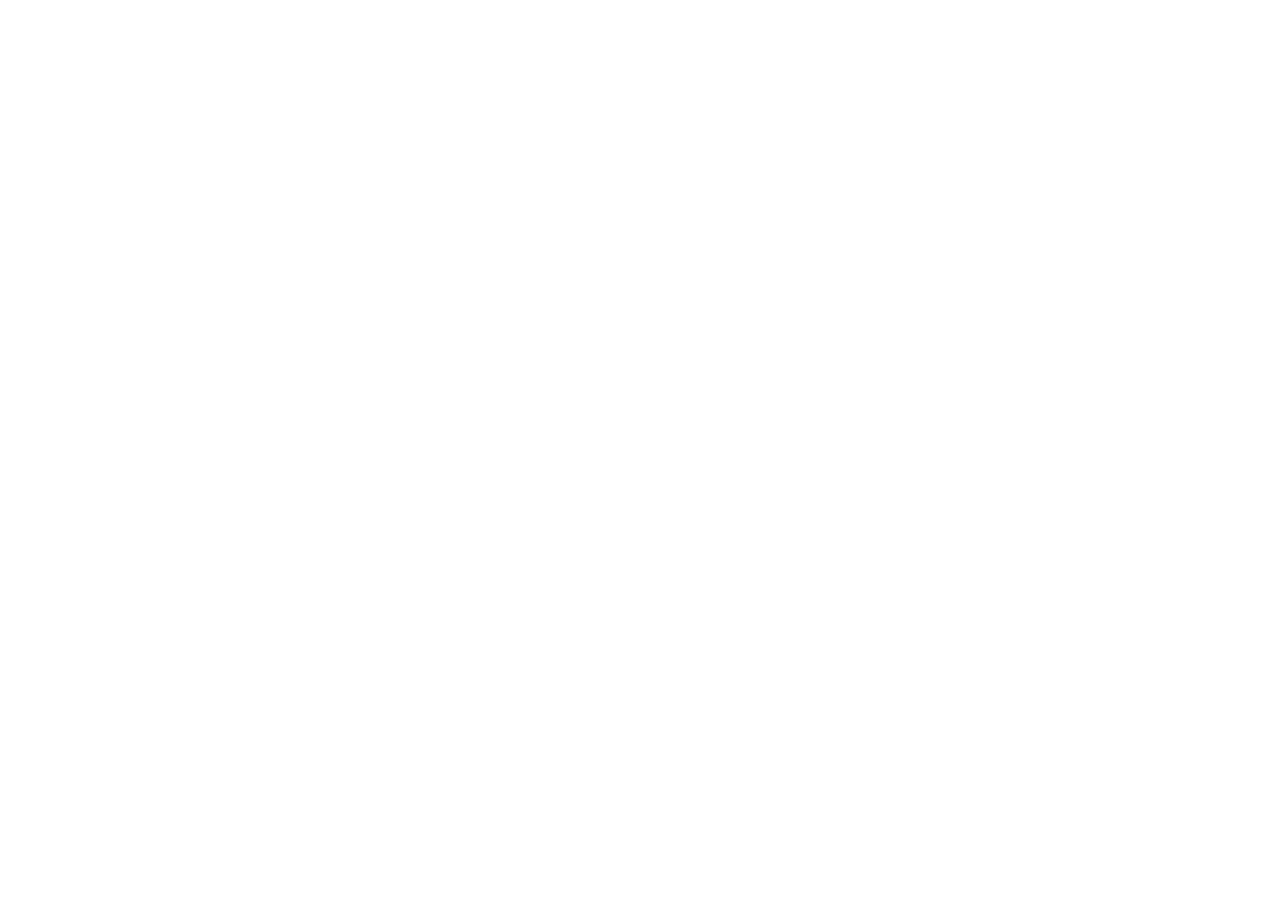
==== index.html @ a657978e "bai" ====
<!DOCTYPE html>
<html lang="en">
<head>
    <meta charset="UTF-8">
    <meta name="viewport" content="width=device-width, initial-scale=1.0">
    <title>Document</title>
</head>
<body>
    
</body>
</html>
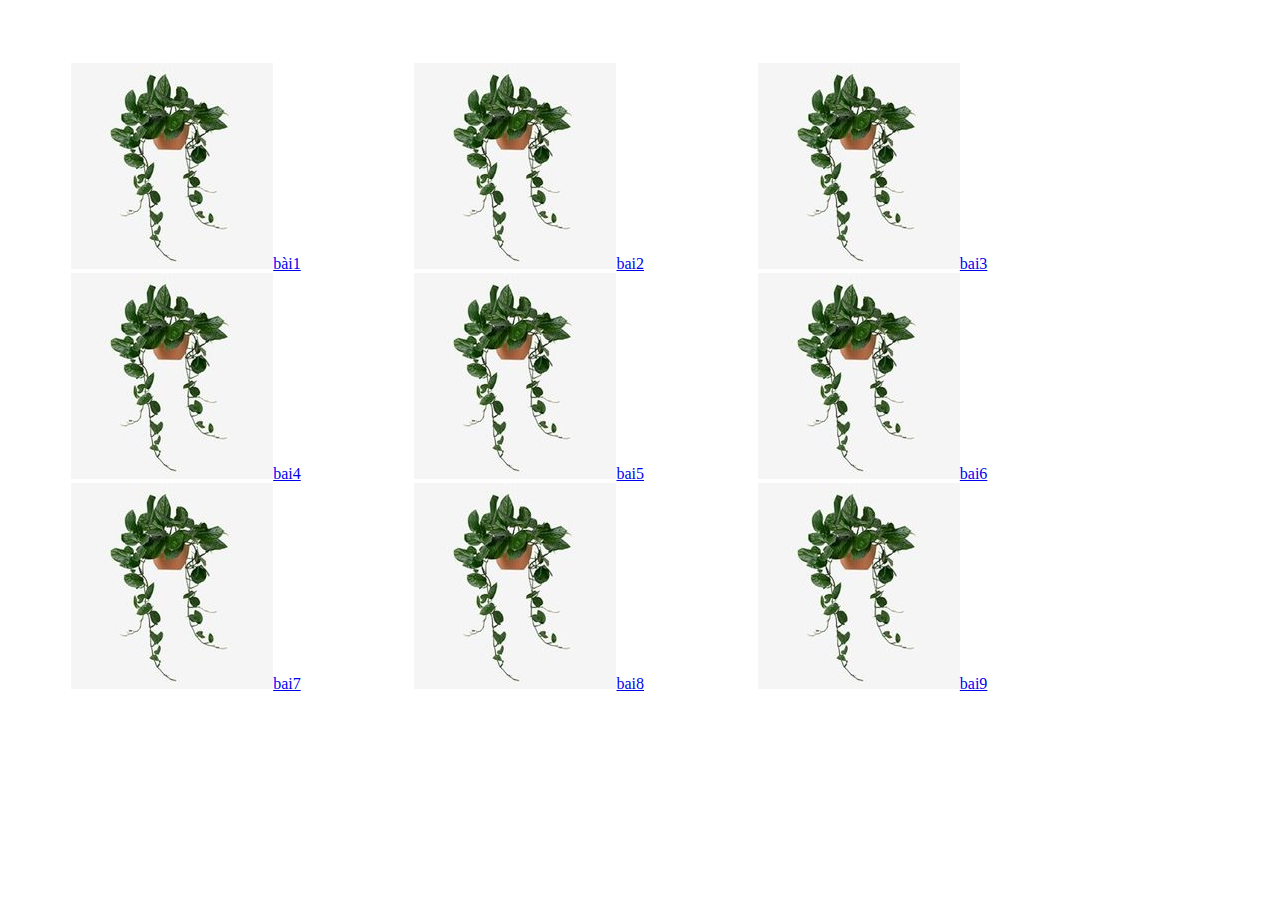
==== commit 7e6bedb6: "bat" ====
--- a/index.html
+++ b/index.html
@@ -4,8 +4,27 @@
     <meta charset="UTF-8">
     <meta name="viewport" content="width=device-width, initial-scale=1.0">
     <title>Document</title>
+    <link rel="stylesheet" href="style.css">
 </head>
 <body>
+    <div class="bao">
+        <div class="bao1">
+        <a href="bai1/bai1.html"><img src="bai30_8_1.jpg">bài1</a>
+        <a href="bai2/bai2.html"><img src="bai30_8_1.jpg">bai2</a>
+        <a href="bai9/bai9.html"><img src="bai30_8_1.jpg">bai3</a>
+        </div>
+    <div class="bao2">
+        <a href="bai3/bai3.html"><img src="bai30_8_1.jpg">bai4</a>
+        <a href="bai4/bai4.html"><img src="bai30_8_1.jpg">bai5</a>
+        <a href="bai5/bai5.html"><img src="bai30_8_1.jpg">bai6</a>
+    </div>
+    <div class="bao3">
+        <a href="bai6/bai6.html"><img src="bai30_8_1.jpg">bai7</a>
+        <a href="bai7/bai7.html"><img src="bai30_8_1.jpg">bai8</a>
+        <a href="bai8/bai8.html"><img src="bai30_8_1.jpg">bai9</a>
+    </div>
+
+    </div>
     
 </body>
 </html>--- a/style.css
+++ b/style.css
@@ -0,0 +1,16 @@
+.bao{
+    margin: 5%;
+}
+.bao1{
+    display: flex;
+    gap: 10%;
+}
+.bao2{
+    display: flex;
+    gap: 10%;
+
+}
+.bao3{
+    display: flex;
+    gap: 10%;
+}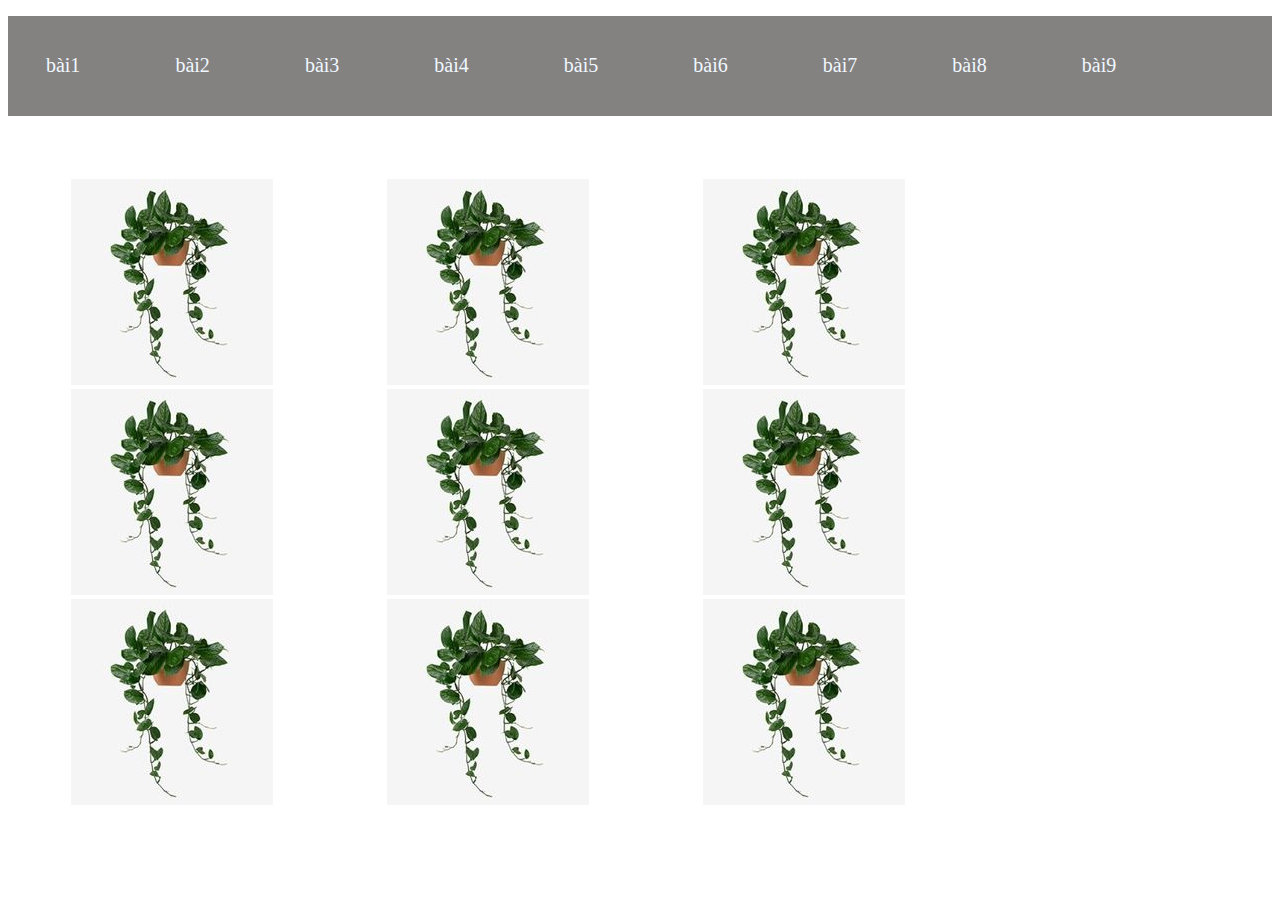
==== commit cbc04e4c: "bt" ====
--- a/index.html
+++ b/index.html
@@ -7,24 +7,36 @@
     <link rel="stylesheet" href="style.css">
 </head>
 <body>
+    <div class="menu">
+        <ul class="menu_1">
+            <li><a href="bai1/bai1.html">bài1</a></li>
+            <li><a href="bai2/bai2.html">bài2</a></li>
+            <li><a href="bai3/bai3.html">bài3</a></li>
+            <li><a href="bai4/bai4.html">bài4</a></li>
+            <li><a href="bai5/bai5.html">bài5</a></li>
+            <li><a href="bai6/bai6.html">bài6</a></li>
+            <li><a href="bai7/bai7.html">bài7</a></li>
+            <li><a href="bai8/bai8.html">bài8</a></li>
+            <li><a href="bai9/bai9.html">bài9</a></li>
+        </ul>
+    </div>
     <div class="bao">
         <div class="bao1">
-        <a href="bai1/bai1.html"><img src="bai30_8_1.jpg">bài1</a>
-        <a href="bai2/bai2.html"><img src="bai30_8_1.jpg">bai2</a>
-        <a href="bai9/bai9.html"><img src="bai30_8_1.jpg">bai3</a>
+        <a href="bai1/bai1.html"><img src="bai30_8_1.jpg"></a>
+        <a href="bai2/bai2.html"><img src="bai30_8_1.jpg"></a>
+        <a href="bai9/bai9.html"><img src="bai30_8_1.jpg"></a>
         </div>
     <div class="bao2">
-        <a href="bai3/bai3.html"><img src="bai30_8_1.jpg">bai4</a>
-        <a href="bai4/bai4.html"><img src="bai30_8_1.jpg">bai5</a>
-        <a href="bai5/bai5.html"><img src="bai30_8_1.jpg">bai6</a>
+        <a href="bai3/bai3.html"><img src="bai30_8_1.jpg"></a>
+        <a href="bai4/bai4.html"><img src="bai30_8_1.jpg"></a>
+        <a href="bai5/bai5.html"><img src="bai30_8_1.jpg"></a>
     </div>
     <div class="bao3">
-        <a href="bai6/bai6.html"><img src="bai30_8_1.jpg">bai7</a>
-        <a href="bai7/bai7.html"><img src="bai30_8_1.jpg">bai8</a>
-        <a href="bai8/bai8.html"><img src="bai30_8_1.jpg">bai9</a>
+        <a href="bai6/bai6.html"><img src="bai30_8_1.jpg"></a>
+        <a href="bai7/bai7.html"><img src="bai30_8_1.jpg"></a>
+        <a href="bai8/bai8.html"><img src="bai30_8_1.jpg"></a>
     </div>
 
-    </div>
-    
+    </div>  
 </body>
 </html>--- a/style.css
+++ b/style.css
@@ -1,3 +1,22 @@
+.menu{
+    display: block;
+    background-color: rgb(132, 129, 129);
+    width: 100%;
+    height: 100px;
+}
+.menu_1{
+    display: flex;
+    gap: 8%;
+    padding: 3%;
+}
+.menu_1 li{
+    list-style-type: none;
+}
+.menu_1 a{
+    text-decoration: none;
+    color: aliceblue;
+    font-size: 20px;
+}
 .bao{
     margin: 5%;
 }
